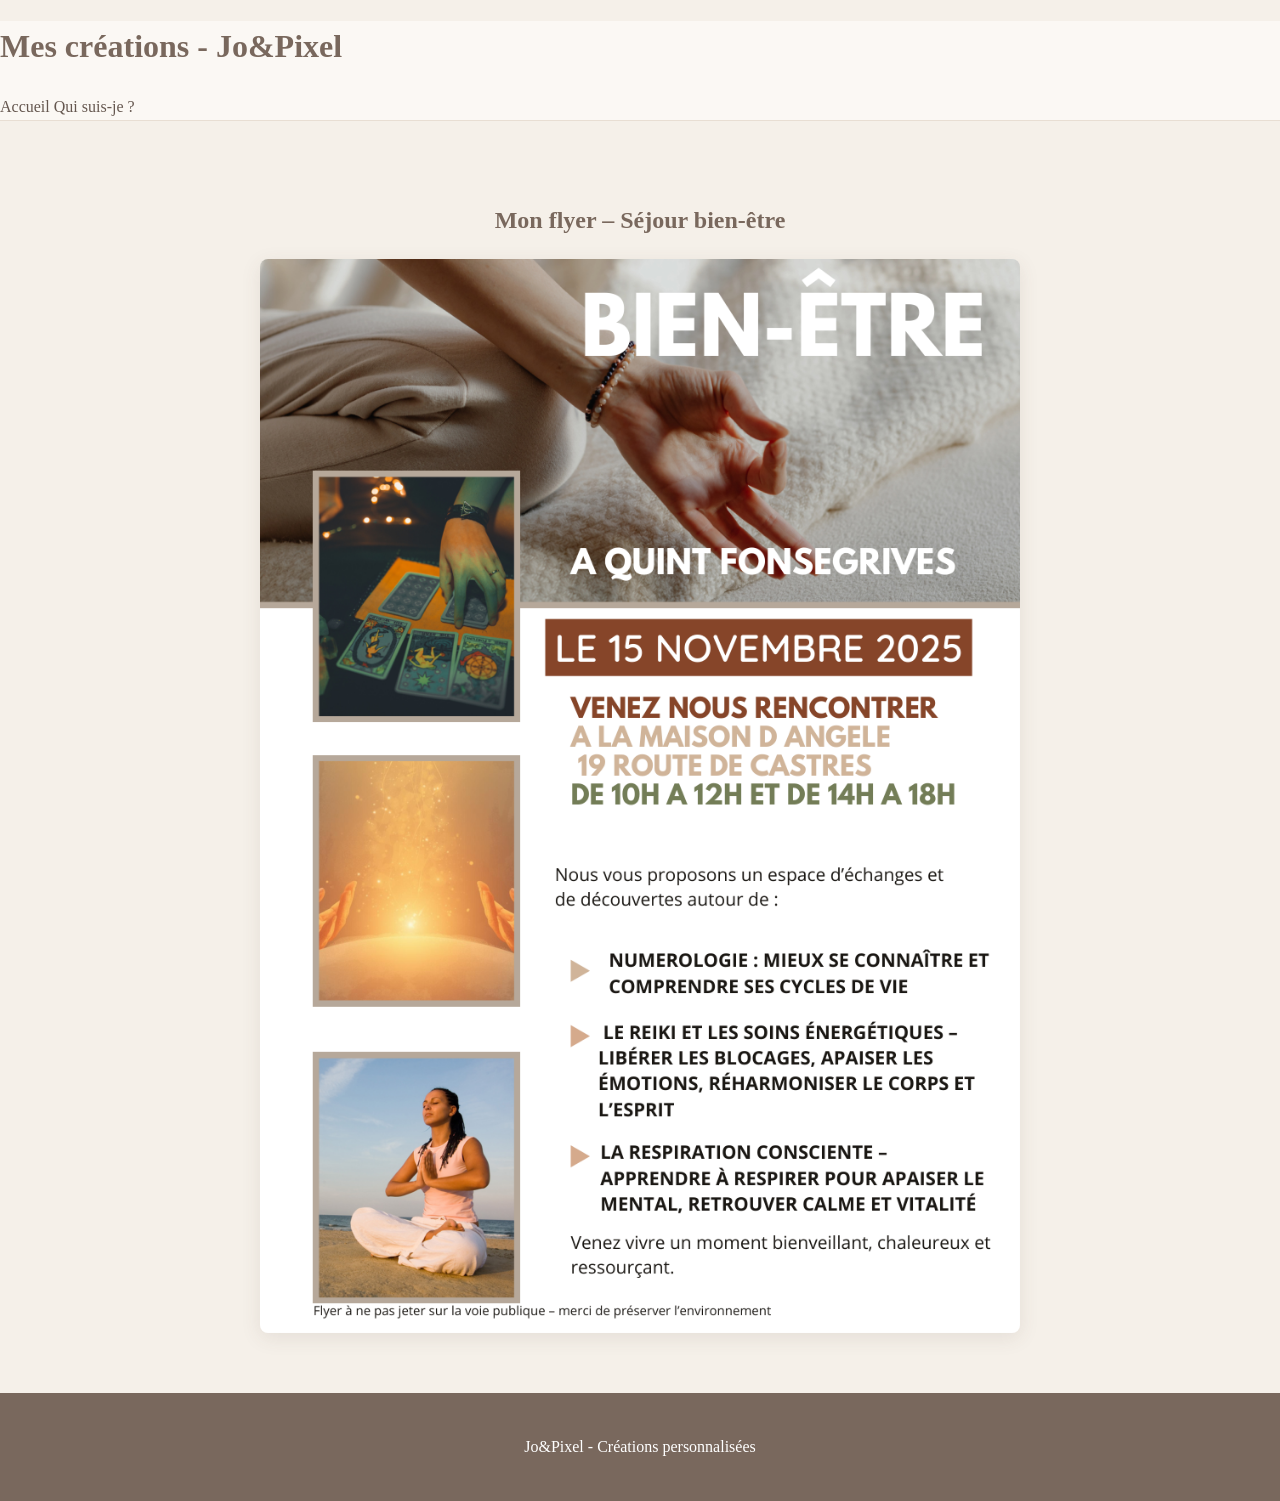
==== creations.html @ 9c6b5fba "suppression affiche sur la page de garde" ====
<!DOCTYPE html>
<html lang="fr">
<head>
    <meta charset="UTF-8">
    <meta name="viewport" content="width=device-width, initial-scale=1.0">
    <title>Mes créations - Jo&Pixel</title>
    <link rel="stylesheet" href="../style.css">
</head>

<body>

    <header class="header">
        <h1>Mes créations - Jo&Pixel</h1>

        <nav>
            <a href="index.html">Accueil</a>
            <a href="index.html#quisuisje">Qui suis-je ?</a>
        </nav>
    </header>

    <main>
        <section class="flyer-container">

            <h2>Mon flyer – Séjour bien-être</h2>

            <img
                src="images/flyer-sejour-bien-etre.png"
                alt="Flyer séjour bien-être"
                class="flyer-image">

        </section>
    </main>

    <footer class="footer">
        <p>Jo&Pixel - Créations personnalisées</p>
    </footer>

</body>
</html>
---- style.css ----
*{box-sizing:border-box} :root{--rose:#d98789;--rose-light:#f2c5bc;--beige:#d9b99f;--cream:#fff9f4;--brown:#60352e;--ink:#39231f;--muted:#876d65;--line:#ead8d0}html{scroll-behavior:smooth;scroll-padding-top:90px}body{margin:0;background:var(--cream);color:var(--ink);font-family:"DM Sans",sans-serif;line-height:1.6}a{color:inherit;text-decoration:none}.site-header{height:82px;padding:0 max(5vw,24px);display:flex;align-items:center;justify-content:space-between;background:rgba(255,249,244,.94);border-bottom:1px solid #f0e2dc;position:sticky;top:0;z-index:20;backdrop-filter:blur(12px)}.brand{display:flex;align-items:center;gap:10px}.brand-mark{width:42px;height:42px;border:1px solid var(--rose);border-radius:50%;display:grid;place-items:center;color:var(--brown);font-family:"Playfair Display",serif;font-size:16px}.brand-mark span,.brand-name i,.footer-brand i{color:var(--rose);font-style:normal}.brand-name{font-family:"Playfair Display",serif;font-size:21px;line-height:1.05}.brand-name small{display:block;font:600 8px "DM Sans",sans-serif;letter-spacing:3px;margin-top:6px;color:var(--muted)}.main-nav{display:flex;align-items:center;gap:30px;font-size:13px;font-weight:600}.main-nav a:not(.nav-cta):hover,.text-link:hover{color:var(--rose)}.nav-cta{background:var(--rose);color:white;padding:11px 18px;border-radius:30px}.nav-cta span{margin-left:8px}.menu-toggle{display:none;background:none;border:0;font-size:24px;color:var(--brown)}.section-wrap{width:min(1120px,90%);margin:auto}.hero{min-height:550px;display:grid;grid-template-columns:1.03fr .97fr;align-items:center;gap:35px;padding-top:55px;padding-bottom:55px}.eyebrow{font-size:10px;letter-spacing:2px;font-weight:700;color:#ad7470}.eyebrow span{display:inline-block;width:24px;height:1px;background:var(--rose);vertical-align:middle;margin-right:8px}.hero h1,.section-heading h2,.about-copy h2,.contact-inner h2{font:600 clamp(42px,5vw,65px)/1.12 "Playfair Display",serif;letter-spacing:-1.5px;margin:20px 0;color:var(--brown)}h1 em,h2 em{color:var(--rose);font-weight:500}.hero-text{max-width:480px;color:var(--muted);font-size:16px}.hero-actions{display:flex;align-items:center;gap:25px;margin-top:28px;flex-wrap:wrap}.button{display:inline-flex;align-items:center;gap:20px;padding:14px 21px;border-radius:30px;font-size:13px;font-weight:700;transition:.2s}.button:hover,.nav-cta:hover{transform:translateY(-2px);filter:brightness(.97)}.button-primary{background:var(--rose);color:white;box-shadow:0 8px 20px #d9878930}.button span{font-size:18px}.text-link{font-size:13px;font-weight:700;color:var(--brown);border-bottom:1px solid var(--rose);padding-bottom:4px}.hero-note{font-size:11px;color:var(--muted);margin-top:40px}.sparkle{color:var(--rose);font-size:18px;margin-right:8px}.hero-art{height:410px;position:relative;display:grid;place-items:center}.art-blob{position:absolute;width:83%;height:82%;background:linear-gradient(145deg,#f8e4df,#edd0c3);border-radius:47% 53% 42% 58%/50% 42% 58% 50%;transform:rotate(-7deg)}.poster{position:relative;width:245px;height:330px;background:#fffaf6;border:8px solid #fff;box-shadow:0 18px 45px #75483b22;display:flex;flex-direction:column;justify-content:center;align-items:center;text-align:center;transform:rotate(3deg);outline:1px solid #dfb7a7}.poster-kicker{font-size:8px;letter-spacing:2px;color:#b27b70}.poster strong{font:500 40px/1.13 "Playfair Display",serif;color:var(--brown);margin:20px 0}.poster strong i{color:var(--rose);font-weight:500}.poster-heart{font-size:32px;color:var(--rose)}.flower{position:absolute;color:#d48c88;text-shadow:0 4px 15px #b36b5d25}.flower-one{font-size:75px;top:24px;right:14%}.flower-two{font-size:45px;bottom:30px;left:7%}.art-caption{position:absolute;right:0;bottom:30px;font:italic 16px "Playfair Display",serif;color:var(--brown);transform:rotate(-8deg)}.intro-strip{background:#f5e8e1;color:#986a60;display:flex;justify-content:center;align-items:center;gap:34px;padding:16px 10px;font-size:9px;letter-spacing:2px;font-weight:700;flex-wrap:wrap}.intro-strip b{color:var(--rose)}.portfolio-section{padding-top:95px;padding-bottom:100px}.section-heading{text-align:center;margin-bottom:34px}.section-heading .eyebrow{margin:0}.section-heading h2{font-size:43px;margin:9px 0}.section-heading>p:last-child{font-size:13px;color:var(--muted);margin:0}.filters{display:flex;justify-content:center;gap:9px;flex-wrap:wrap;margin-bottom:28px}.filter{border:1px solid var(--line);background:transparent;color:var(--muted);padding:9px 17px;border-radius:25px;font:600 11px "DM Sans",sans-serif;cursor:pointer}.filter.active,.filter:hover{background:var(--brown);border-color:var(--brown);color:white}.portfolio-grid{display:grid;grid-template-columns:repeat(4,1fr);gap:19px}.work-card{min-width:0}.poster-thumb{height:285px;padding:22px 15px;display:flex;flex-direction:column;align-items:center;justify-content:center;text-align:center;position:relative;overflow:hidden;box-shadow:0 10px 25px #60352e12}.poster-thumb:before,.poster-thumb:after{content:"";position:absolute;border:1px solid currentColor;border-radius:50%;width:190px;height:190px;opacity:.16}.poster-thumb:before{top:-110px;left:-90px}.poster-thumb:after{bottom:-120px;right:-90px}.poster-thumb span{font-size:8px;letter-spacing:2px;margin-bottom:20px}.poster-thumb strong{font:500 34px/1.1 "Playfair Display",serif}.poster-thumb small{font-size:10px;letter-spacing:2px;margin-top:24px}.thumb-birthday{background:#f4d9d3;color:#8b4a4c}.thumb-birthday strong{font-style:italic}.thumb-wedding{background:#f0e3d5;color:#815849;border:10px solid #e7d3c0}.thumb-wedding strong{font-size:32px}.thumb-business{background:#603f38;color:#fff2e8}.thumb-business strong{font-size:31px}.thumb-social{background:#e7c2b8;color:#633b35}.thumb-social strong{font-size:30px}.work-meta{display:flex;justify-content:space-between;align-items:center;padding:13px 2px}.work-meta h3{font:600 14px "Playfair Display",serif;margin:0;color:var(--brown)}.work-meta p{font-size:10px;color:var(--muted);margin:3px 0}.work-meta>span{color:var(--rose);font-size:20px}.portfolio-disclaimer{text-align:center;font-size:10px;color:#9b8279;margin-top:24px}.services-section{background:#f5e9e3;padding:85px 0 95px}.service-grid{display:grid;grid-template-columns:repeat(4,1fr);gap:15px}.service-card{background:#fffaf6;border:1px solid #f0e1da;border-radius:14px;padding:26px 20px;text-align:center;transition:.2s}.service-card:hover{transform:translateY(-5px);box-shadow:0 12px 28px #60352e0e}.service-icon{display:grid;place-items:center;margin:0 auto 15px;width:48px;height:48px;border-radius:50%;background:#f8e6e1;color:var(--rose);font-size:24px}.service-card h3{font:600 17px "Playfair Display",serif;color:var(--brown);margin:0 0 9px}.service-card p{font-size:12px;color:var(--muted);margin:0}.about-section{padding-top:100px;padding-bottom:105px;display:grid;grid-template-columns:.9fr 1.1fr;gap:85px;align-items:center}.about-visual{min-height:330px;background:linear-gradient(145deg,#e8c7b9,#f5e5dc);border-radius:48% 52% 44% 56%/48% 42% 58% 52%;display:grid;place-items:center;position:relative}.about-card{width:220px;height:260px;background:#fffaf6;box-shadow:0 15px 35px #60352e22;display:flex;flex-direction:column;justify-content:center;align-items:center;text-align:center;transform:rotate(-5deg);border:7px solid #fff;outline:1px solid #e4c5b6}.about-card span{font-size:9px;letter-spacing:3px;color:var(--rose)}.about-card strong{font:500 29px/1.2 "Playfair Display",serif;color:var(--brown);margin:25px 0}.about-card i{font-size:28px;color:var(--rose)}.about-stamp{position:absolute;bottom:25px;right:0;background:var(--brown);color:white;width:85px;height:85px;border-radius:50%;display:grid;place-content:center;text-align:center;font-size:9px;letter-spacing:1px;transform:rotate(12deg);border:4px double #fff}.about-copy h2{font-size:43px;margin:13px 0 22px}.about-copy>p:not(.eyebrow){font-size:13px;color:var(--muted);max-width:520px}.about-copy .text-link{display:inline-block;margin-top:15px}.contact-section{background:var(--rose);color:white;text-align:center;padding:78px 20px;position:relative;overflow:hidden}.contact-inner{max-width:570px;margin:auto;position:relative;z-index:1}.contact-inner .eyebrow{color:#fff1ed}.contact-inner h2{color:white;font-size:48px;margin:13px 0}.contact-inner h2 em{color:#ffe5dc}.contact-inner>p:not(.eyebrow){font-size:13px;color:#fff4ef;max-width:480px;margin:0 auto 25px}.button-light{background:#fff9f4;color:var(--brown)}.contact-inner small{display:block;margin-top:14px;font-size:9px;color:#fff0eb}.contact-flower{position:absolute;right:8%;top:15px;font-size:180px;color:#ffffff20}.site-footer{padding:35px 5vw 25px;text-align:center;background:#60352e;color:#fff5ee}.footer-brand{font:600 26px "Playfair Display",serif}.footer-brand i{color:#f2c5bc}.site-footer>p{font:italic 14px "Playfair Display",serif;color:#f2c5bc;margin:6px 0 18px}.footer-links{display:flex;justify-content:center;gap:25px;font-size:11px;margin-bottom:20px}.footer-links a:hover{color:#f2c5bc}.site-footer>small{font-size:9px;color:#d9bdb3}
@media(max-width:850px){.main-nav{gap:16px}.portfolio-grid{grid-template-columns:repeat(2,1fr)}.service-grid{grid-template-columns:repeat(2,1fr)}.about-section{gap:45px}.hero h1{font-size:50px}}
@media(max-width:650px){.site-header{height:70px}.menu-toggle{display:block}.main-nav{display:none;position:absolute;top:69px;left:0;right:0;background:var(--cream);padding:20px 6%;border-bottom:1px solid var(--line);flex-direction:column;align-items:stretch;gap:18px}.main-nav.open{display:flex}.nav-cta{text-align:center}.hero{grid-template-columns:1fr;padding-top:55px;gap:8px}.hero h1{font-size:47px}.hero-art{height:340px}.poster{width:205px;height:275px}.poster strong{font-size:34px}.intro-strip{gap:12px;font-size:8px}.portfolio-section{padding:70px 0}.portfolio-grid{gap:10px}.poster-thumb{height:230px;padding:12px}.poster-thumb strong{font-size:27px}.work-meta h3{font-size:12px}.work-meta p{font-size:9px}.service-grid{gap:10px}.service-card{padding:20px 12px}.service-card h3{font-size:15px}.about-section{grid-template-columns:1fr;padding-top:70px;gap:45px}.about-visual{min-height:290px;width:90%;margin:auto}.about-copy h2{font-size:38px}.contact-inner h2{font-size:40px}.contact-flower{right:-35px}.footer-links{gap:15px}}
@media(max-width:390px){.portfolio-grid{grid-template-columns:1fr}.poster-thumb{height:300px}.hero-actions{gap:15px}.button{padding:12px 16px}}

.flyer-preview{display:block;height:285px;background:#f2e7df;overflow:hidden;box-shadow:0 10px 25px #60352e12}
.flyer-preview img{width:100%;height:100%;object-fit:cover;object-position:top;display:block;transition:transform .3s}
.flyer-preview:hover img{transform:scale(1.035)}
@media(max-width:650px){.flyer-preview{height:230px}}
@media(max-width:390px){.flyer-preview{height:300px}}


.flyer-container {
    width: 100%;
    max-width: 800px;
    margin: 30px auto;
}

.flyer-image {
    display: block;
    width: 20%;
    height: auto;
    border: none;
    box-shadow: none;
}


/* =================================
   JO&PIXEL - THEME CHIC ET ELEGANT
   Beige, taupe et rose poudré
================================= */

:root {
    --beige: #F5F0E9;
    --beige-clair: #FBF8F4;
    --beige-sable: #E8DED3;
    --taupe-clair: #D8C9BA;
    --taupe: #A18E7D;
    --taupe-fonce: #79685D;
    --rose: #E8C9CE;
    --rose-clair: #F5E6E8;
    --blanc: #FFFFFF;
    --texte: #65574F;
}

/* FOND GENERAL */

body {
    background-color: var(--beige);
    color: var(--texte);
    font-family: 'Georgia', serif;
    margin: 0;
}

/* CONTENEURS */

.container {
    max-width: 1200px;
    margin: auto;
}

/* EN-TETE ET MENU */

.header {
    background-color: var(--beige-clair);
    border-bottom: 1px solid var(--beige-sable);
}

.header__part {
    background-color: var(--beige-clair);
}

.header__flex {
    display: flex;
    align-items: center;
    justify-content: space-between;
    flex-wrap: wrap;
}

.logo {
    text-decoration: none;
    color: var(--taupe-fonce);
}

.logo__title {
    color: var(--taupe-fonce);
    font-size: 26px;
    font-weight: bold;
}

.menu {
    color: var(--taupe-fonce);
}

.menu__item {
    color: var(--taupe-fonce);
    text-decoration: none;
    transition: color 0.3s ease;
}

.menu__item:hover {
    color: #C58F9A;
}

/* TITRES */

h1, h2, h3,
.segment__title {
    color: var(--taupe-fonce);
    font-weight: 600;
}

/* BOUTONS */

.btn,
.btn-creations,
.btn-contact {
    display: inline-block;
    background-color: var(--taupe);
    color: var(--blanc);
    border: none;
    border-radius: 25px;
    padding: 11px 22px;
    text-decoration: none;
    cursor: pointer;
    transition: all 0.3s ease;
}

.btn:hover,
.btn-creations:hover,
.btn-contact:hover {
    background-color: #C58F9A;
    color: var(--blanc);
    transform: translateY(-2px);
}

/* CHANGEMENT DE THEME */

#theme-switch {
    background-color: var(--rose);
    color: var(--taupe-fonce);
}

.theme-button {
    border: 1px solid var(--taupe-clair);
}

/* SECTIONS */

.segment {
    background-color: var(--beige);
    padding: 35px 20px;
}

.segment__title {
    text-align: center;
    margin-bottom: 30px;
}

/* CARTES */

.cards {
    gap: 25px;
}

.card {
    background-color: var(--beige-clair);
    border: 1px solid var(--beige-sable);
    border-radius: 15px;
    overflow: hidden;
    box-shadow: 0 4px 15px rgba(90, 70, 55, 0.07);
    transition: transform 0.3s ease;
}

.card:hover {
    transform: translateY(-5px);
}

.card__image {
    width: 100%;
    display: block;
    object-fit: cover;
}

.card__content {
    color: var(--texte);
    padding: 15px;
}

.card__title {
    color: var(--taupe-fonce);
}

.card__desc {
    color: var(--texte);
}

.card__action {
    padding: 15px;
}

/* FLYER */

.flyer-container {
    max-width: 800px;
    margin: 40px auto;
    padding: 20px;
    text-align: center;
}

.flyer-container h2 {
    color: var(--taupe-fonce);
}

.flyer-image {
    width: 100%;
    max-width: 800px;
    height: auto;
    display: block;
    margin: auto;
    border-radius: 8px;
    box-shadow: 0 5px 20px rgba(90, 70, 55, 0.10);
}

/* COMMENTAIRES */

.review {
    background-color: var(--beige-clair);
    border-left: 4px solid var(--rose);
    border-radius: 10px;
    padding: 20px;
    margin: 15px 0;
    color: var(--texte);
}

.review__title {
    color: var(--taupe-fonce);
}

.review__stars {
    color: #C58F9A;
}

/* FILTRES */

.filters {
    color: var(--taupe-fonce);
}

input[type="checkbox"] {
    accent-color: #C58F9A;
}

/* NEWSLETTER */

.newsletter {
    background-color: var(--beige-sable);
    color: var(--taupe-fonce);
    padding: 25px;
    border-radius: 15px;
}

.newsletter__title {
    color: var(--taupe-fonce);
}

.newsletter__field {
    background-color: var(--beige-clair);
    border: 1px solid var(--taupe-clair);
    border-radius: 20px;
    padding: 12px;
    color: var(--texte);
}

/* PIED DE PAGE */

.footer {
    background-color: var(--taupe-fonce);
    color: var(--blanc);
    text-align: center;
    padding: 25px;
}

.footer p {
    color: var(--blanc);
}

/* LIENS */

a {
    transition: color 0.3s ease;
}

a:hover {
    color: #C58F9A;
}

/* RESPONSIVE - TELEPHONE */

@media screen and (max-width: 768px) {

    .header__flex {
        flex-direction: column;
        gap: 15px;
    }

    .menu {
        text-align: center;
        width: 100%;
    }

    .segment {
        padding: 20px 12px;
    }

    .flyer-container {
        padding: 10px;
        margin: 20px auto;
    }

    .card {
        margin-bottom: 15px;
    }

    .logo__title {
        font-size: 23px;
    }
}
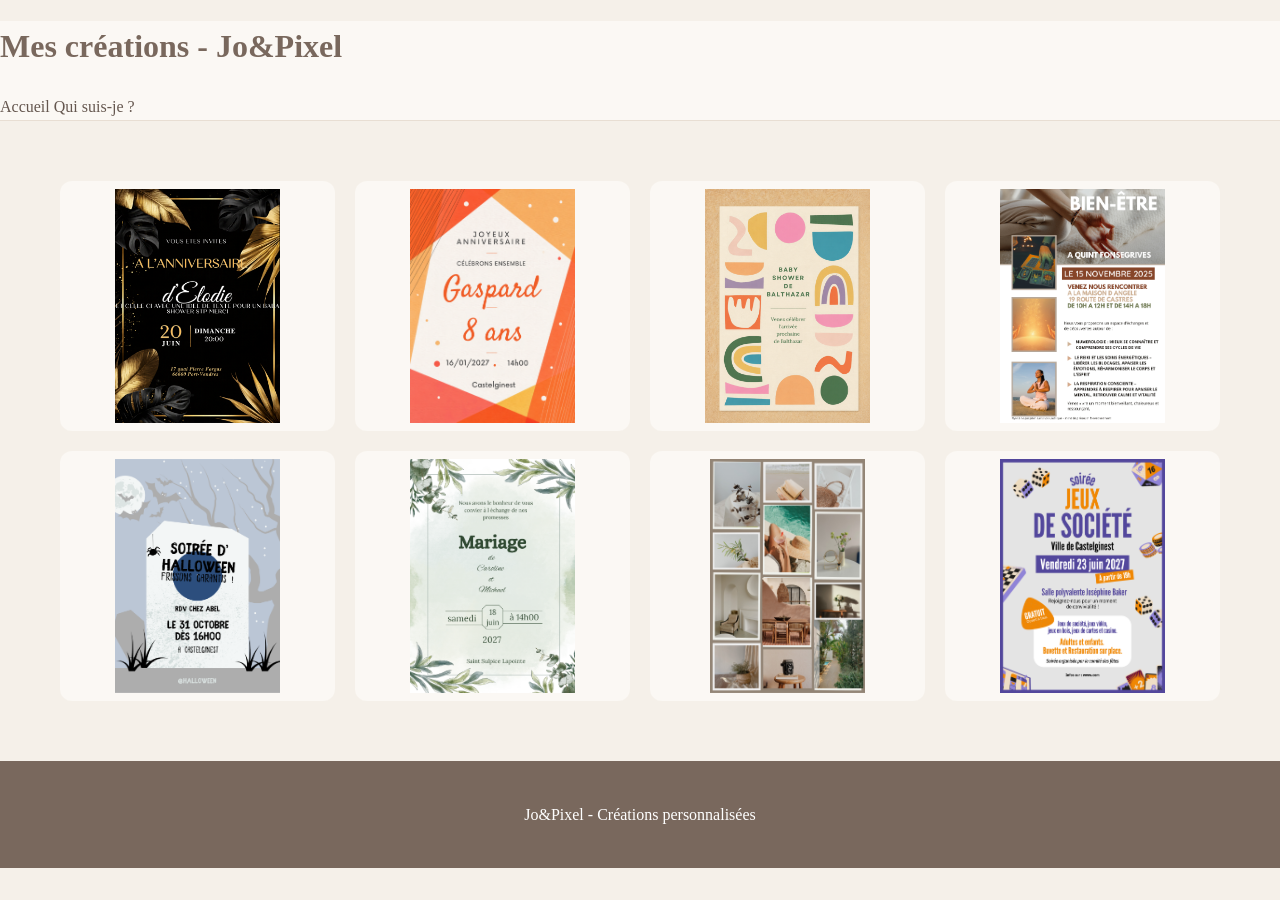
==== commit bc8e75a1: "agencement des images" ====
--- a/creations.html
+++ b/creations.html
@@ -1,11 +1,14 @@
 
 <!DOCTYPE html>
 <html lang="fr">
+
 <head>
     <meta charset="UTF-8">
     <meta name="viewport" content="width=device-width, initial-scale=1.0">
+
     <title>Mes créations - Jo&Pixel</title>
-    <link rel="stylesheet" href="../style.css">
+
+    <link rel="stylesheet" href="style.css">
 </head>
 
 <body>
@@ -15,26 +18,64 @@
 
         <nav>
             <a href="index.html">Accueil</a>
-            <a href="index.html#quisuisje">Qui suis-je ?</a>
+            <a href="quisuisje.html" class="btn-quisuisje">
+                Qui suis-je ?
+            </a>
         </nav>
     </header>
 
     <main>
-        <section class="flyer-container">
 
-            <h2>Mon flyer – Séjour bien-être</h2>
+        <div class="galerie">
 
-            <img
-                src="images/flyer-sejour-bien-etre.png"
-                alt="Flyer séjour bien-être"
-                class="flyer-image">
+            <img src="images/Anniversaire adulte.png"
+                 alt="Anniversaire adulte"
+                 onclick="agrandirImage(this)">
 
-        </section>
+            <img src="images/Anniversaire enfant.png"
+                 alt="Anniversaire enfant"
+                 onclick="agrandirImage(this)">
+
+            <img src="images/Baby Shower.png"
+                 alt="Baby Shower"
+                 onclick="agrandirImage(this)">
+
+            <img src="images/flyer-sejour-bien-etre.png"
+                 alt="Séjour bien-être"
+                 onclick="agrandirImage(this)">
+
+            <img src="images/Halloween.png"
+                 alt="Halloween"
+                 onclick="agrandirImage(this)">
+
+            <img src="images/Mariage.png"
+                 alt="Mariage"
+                 onclick="agrandirImage(this)">
+
+            <img src="images/patchwork photos.png"
+                 alt="Patchwork photos"
+                 onclick="agrandirImage(this)">
+
+            <img src="images/Soirée Jeux de Société.png"
+                 alt="Soirée jeux de société"
+                 onclick="agrandirImage(this)">
+
+        </div>
+
+        <!-- Fenêtre d'agrandissement -->
+        <div id="lightbox" onclick="fermerImage()">
+            <span class="fermer">&times;</span>
+            <img id="imageAgrandie" src="" alt="">
+        </div>
+
     </main>
 
     <footer class="footer">
         <p>Jo&Pixel - Créations personnalisées</p>
     </footer>
 
+    <!-- Chargement du JavaScript -->
+    <script src="script.js"></script>
+
 </body>
 </html>
--- a/style.css
+++ b/style.css
@@ -327,3 +327,88 @@
     }
 }
 
+
+/* Images cliquables */
+.galerie img {
+    cursor: zoom-in;
+    transition: transform 0.3s ease;
+}
+
+.galerie img:hover {
+    transform: scale(1.03);
+}
+
+/* Fenêtre plein écran */
+#lightbox {
+    display: none;
+    position: fixed;
+    z-index: 9999;
+    inset: 0;
+    background: rgba(0, 0, 0, 0.9);
+    justify-content: center;
+    align-items: center;
+    cursor: zoom-out;
+    padding: 30px;
+}
+
+#imageAgrandie {
+    max-width: 90%;
+    max-height: 90%;
+    object-fit: contain;
+    border-radius: 10px;
+}
+
+.fermer {
+    position: absolute;
+    top: 20px;
+    right: 35px;
+    color: white;
+    font-size: 45px;
+    cursor: pointer;
+}
+
+/* GALERIE MES CREATIONS */
+
+.galerie {
+    display: grid !important;
+    grid-template-columns: repeat(4, minmax(0, 1fr)) !important;
+    gap: 20px;
+    width: 100%;
+    max-width: 1200px;
+    margin: 40px auto;
+    padding: 20px;
+    box-sizing: border-box;
+}
+
+.galerie img {
+    display: block;
+    width: 100% !important;
+    height: 250px !important;
+    object-fit: contain;
+    box-sizing: border-box;
+    cursor: zoom-in;
+    background: #FBF8F4;
+    border-radius: 12px;
+    padding: 8px;
+}
+
+/* Tablettes */
+@media (max-width: 900px) {
+    .galerie {
+        grid-template-columns: repeat(2, minmax(0, 1fr)) !important;
+    }
+}
+
+/* Mobiles */
+@media (max-width: 500px) {
+    .galerie {
+        grid-template-columns: repeat(2, minmax(0, 1fr)) !important;
+        gap: 10px;
+        padding: 10px;
+    }
+
+    .galerie img {
+        height: 170px !important;
+    }
+}
+
